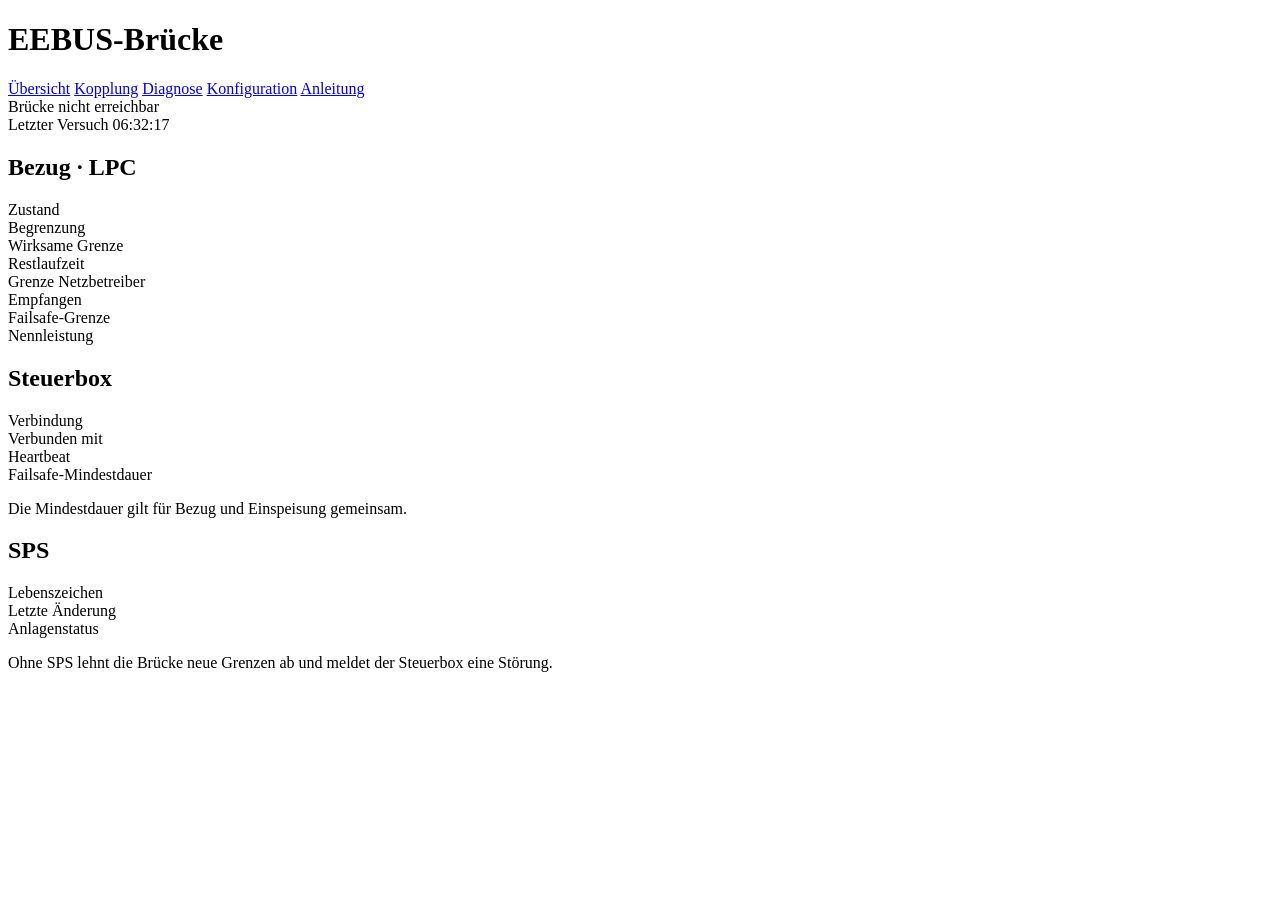
==== bruecke/web/index.html @ dbf1fa95 "Einstellungen im UI aendern, Neustart aus dem UI einstellungen.json im Datenverzeichnis hat Vorrang " ====
<!DOCTYPE html>
<html lang="de">
<head>
<meta charset="utf-8">
<meta name="viewport" content="width=device-width, initial-scale=1">
<title>EEBUS-Brücke</title>
<!--STIL-->
</head>
<body>
<main>
	<header>
		<div class="kopf">
			<h1>EEBUS-Brücke</h1>
			<nav>
				<a href="#uebersicht" data-reiter="uebersicht">Übersicht</a>
				<a href="#kopplung" data-reiter="kopplung">Kopplung<span class="zaehler" id="anfragenZaehler" hidden></span></a>
				<a href="#diagnose" data-reiter="diagnose">Diagnose</a>
				<a href="#konfiguration" data-reiter="konfiguration">Konfiguration</a>
				<a href="anleitung">Anleitung</a>
			</nav>
		</div>
		<span class="leise" id="geraet"></span>
	</header>

	<section class="ampel" id="ampel">
		<div class="punkt"></div>
		<div>
			<div class="titel" id="ampelTitel">Lade …</div>
			<div class="leise" id="ampelText"></div>
		</div>
	</section>

	<!-- Übersicht: was im Betrieb zählt -->
	<div class="raster" data-reiter-inhalt="uebersicht">
		<section class="karte" id="karteBezug">
			<h2>Bezug · LPC</h2>
			<dl>
				<dt>Zustand</dt><dd id="bZustand"></dd>
				<dt>Begrenzung</dt><dd id="bBegrenzung"></dd>
				<dt>Wirksame Grenze</dt><dd id="bWirksam"></dd>
				<dt>Restlaufzeit</dt><dd id="bRest"></dd>
				<dt>Grenze Netzbetreiber</dt><dd id="bNetz"></dd>
				<dt>Empfangen</dt><dd id="bNetzAlter"></dd>
				<dt>Failsafe-Grenze</dt><dd id="bFailsafe"></dd>
				<dt>Nennleistung</dt><dd id="bNenn"></dd>
			</dl>
			<p class="hinweis fehlertext" id="bAblehnung"></p>
		</section>

		<section class="karte" id="karteEinspeisung" hidden>
			<h2>Einspeisung · LPP</h2>
			<dl>
				<dt>Zustand</dt><dd id="eZustand"></dd>
				<dt>Begrenzung</dt><dd id="eBegrenzung"></dd>
				<dt>Wirksame Grenze</dt><dd id="eWirksam"></dd>
				<dt>Restlaufzeit</dt><dd id="eRest"></dd>
				<dt>Grenze Netzbetreiber</dt><dd id="eNetz"></dd>
				<dt>Empfangen</dt><dd id="eNetzAlter"></dd>
				<dt>Failsafe-Grenze</dt><dd id="eFailsafe"></dd>
				<dt>Nennleistung</dt><dd id="eNenn"></dd>
			</dl>
			<p class="hinweis fehlertext" id="eAblehnung"></p>
		</section>

		<section class="karte">
			<h2>Steuerbox</h2>
			<dl>
				<dt>Verbindung</dt><dd id="verbindung"></dd>
				<dt>Verbunden mit</dt><dd class="mono" id="partner"></dd>
				<dt>Heartbeat</dt><dd id="heartbeat"></dd>
				<dt>Failsafe-Mindestdauer</dt><dd id="failsafeDauer"></dd>
			</dl>
			<p class="hinweis">Die Mindestdauer gilt für Bezug und Einspeisung gemeinsam.</p>
		</section>

		<section class="karte">
			<h2>SPS</h2>
			<dl>
				<dt>Lebenszeichen</dt><dd id="sps"></dd>
				<dt>Letzte Änderung</dt><dd id="spsAlter"></dd>
				<dt>Anlagenstatus</dt><dd id="anlagenstatus"></dd>
			</dl>
			<p class="hinweis">Ohne SPS lehnt die Brücke neue Grenzen ab und meldet der Steuerbox eine Störung.</p>
		</section>

		<section class="karte" id="karteMpc" hidden>
			<h2>Messwerte Anlage · MPC</h2>
			<table class="werte"><tbody id="mpc"></tbody></table>
		</section>

		<section class="karte" id="karteMgcp" hidden>
			<h2>Netzanschlusspunkt · MGCP</h2>
			<table class="werte"><tbody id="mgcp"></tbody></table>
		</section>
	</div>

	<!-- Kopplung: alles für die Inbetriebnahme mit der Steuerbox -->
	<div class="raster" data-reiter-inhalt="kopplung" hidden>
		<section class="karte breit">
			<h2>Gekoppelte Steuerbox</h2>
			<dl>
				<dt>Gekoppelt</dt><dd><span class="mono" id="kopplungPartner"></span> <span id="kopplungQuelle"></span>
					<button class="gefahr kopplung-aktion" id="entkoppeln" type="button" hidden>Kopplung lösen</button></dd>
			</dl>

			<div class="abschnitt kopplung-aktion" style="margin-top:16px">
				<h3>Suchmodus <span id="suchStatus"></span></h3>
				<div class="knoepfe">
					<button class="primaer" id="suchmodus" type="button">Steuerbox suchen</button>
				</div>
				<p class="hinweis">Für 10 Minuten werden Verbindungsversuche unbekannter Geräte nicht sofort abgewiesen, sondern hier zur Entscheidung angezeigt. Vorher muss der Messstellenbetreiber die Brücke in der Steuerbox eingetragen haben (SKI und SHIP-ID unten).</p>
				<table class="geraete" style="margin-top:12px" id="anfragenTabelle" hidden>
					<thead><tr><th>Kopplungsanfrage</th><th>SHIP-ID</th><th>SKI</th><th></th></tr></thead>
					<tbody id="anfragen"></tbody>
				</table>
				<p class="meldung" id="kopplungMeldung"></p>
			</div>
			<p class="hinweis" id="kopplungFest" hidden>Die Kopplung ist per Einstellung festgelegt und lässt sich hier nicht ändern (siehe Konfiguration).</p>
		</section>

		<section class="karte breit">
			<h2>Daten für den Messstellenbetreiber</h2>
			<div class="zweispaltig">
				<div>
					<h3>SKI-Verfahren</h3>
					<dl>
						<dt>Eigener SKI</dt><dd><span class="mono" id="eigenerSki"></span><button data-kopieren="eigenerSki" type="button">Kopieren</button></dd>
						<dt>SHIP-ID</dt><dd><span class="mono" id="shipId"></span><button data-kopieren="shipId" type="button">Kopieren</button></dd>
					</dl>
					<p class="hinweis">Der Messstellenbetreiber trägt SKI und SHIP-ID in der Steuerbox ein. Danach hier den Suchmodus starten und die Anfrage annehmen.</p>
				</div>
				<div>
					<h3>SHIP Pairing Service <span id="pairingStatus"></span></h3>
					<dl>
						<dt>Fingerprint</dt><dd><span class="mono" id="fingerprint"></span><button data-kopieren="fingerprint" type="button">Kopieren</button></dd>
						<dt>Secret</dt><dd><span class="mono" id="secret"></span><button id="secretZeigen" type="button">Anzeigen</button><button data-kopieren="secret" type="button">Kopieren</button></dd>
					</dl>
					<p class="hinweis">Zusätzlich Fingerprint und Secret, am einfachsten als QR-Code. Die Steuerbox meldet sich dann selbst an.</p>
				</div>
			</div>
			<div class="qr">
				<img id="qrBild" alt="QR-Code für die Kopplung" width="160" height="160">
				<div>
					<div class="leise">QR-Text</div>
					<div class="mono" id="qrText"></div>
					<button data-kopieren="qrText" type="button" style="margin:8px 0 0">QR-Text kopieren</button>
				</div>
			</div>
		</section>

		<section class="karte breit">
			<h2>Per mDNS gefundene EEBUS-Geräte</h2>
			<table class="geraete">
				<thead><tr><th>Gerät</th><th>SHIP-ID</th><th>SKI</th><th></th></tr></thead>
				<tbody id="gefunden"></tbody>
			</table>
			<p class="hinweis">Fehlt die Steuerbox hier, liegt es am Netz (siehe Anleitung, „Netzwerk“), nicht an der Kopplung.</p>
		</section>
	</div>

	<!-- Diagnose: was die Steuerbox meldet und was passiert ist -->
	<div class="raster" data-reiter-inhalt="diagnose" hidden>
		<section class="karte">
			<h2>Use Cases</h2>
			<table>
				<thead><tr><th>Use Case</th><th>Brücke</th><th>Steuerbox</th></tr></thead>
				<tbody id="useCases"></tbody>
			</table>
			<p class="hinweis">LPC Bezug, LPP Einspeisung, MPC Messwerte der Anlage, MGCP Messwerte am Netzanschlusspunkt.</p>
		</section>

		<section class="karte">
			<h2>Steuerbox: gemeldete Daten</h2>
			<p class="leise" id="gegenstelleLeer">Erst nach dem Verbinden verfügbar.</p>
			<dl id="gegenstelleDaten" hidden>
				<dt>Gerät</dt><dd id="gGeraet"></dd>
				<dt>Gerätetyp</dt><dd id="gTyp"></dd>
				<dt>Software / Hardware</dt><dd id="gRevision"></dd>
				<dt>Entitäten</dt><dd class="mono" id="gEntitaeten"></dd>
			</dl>
		</section>

		<section class="karte breit" id="karteGegenstelleUseCases" hidden>
			<h2>Steuerbox: Use Cases im Detail</h2>
			<div class="ueberlauf">
				<table>
					<thead><tr><th>Use Case</th><th>Akteur</th><th>Version</th><th>Szenarien</th><th>Entität</th></tr></thead>
					<tbody id="gUseCases"></tbody>
				</table>
			</div>
		</section>

		<section class="karte breit">
			<h2>Ereignisse</h2>
			<div class="ereignisse" id="ereignisse"></div>
		</section>
	</div>

	<!-- Konfiguration: Startwerte aus der Env, im UI änderbar (einstellungen.json) -->
	<div data-reiter-inhalt="konfiguration" hidden>
		<section class="ampel orange" id="neustartHinweis" style="flex-wrap:wrap" hidden>
			<div class="punkt"></div>
			<div style="flex:1;min-width:220px">
				<div class="titel" style="font-size:18px">Neustart nötig</div>
				<div class="leise">Gespeicherte Änderungen werden erst nach einem Neustart der Brücke wirksam. Container und PFC laufen dabei weiter.</div>
				<p class="meldung" id="neustartMeldung"></p>
			</div>
			<button class="gross primaer" id="neustartKnopf" type="button">Jetzt neu starten</button>
		</section>
		<p class="hinweis" style="margin:0 0 16px">Die Startwerte kommen aus den Umgebungsvariablen des Containers. Hier geänderte Werte haben Vorrang und bleiben auch bei einem Update erhalten (<code>einstellungen.json</code> im Datenverzeichnis). „Zurücksetzen“ nimmt wieder den Wert aus der Env. Ports, Web-Zugang und der feste SKI lassen sich nur per Env ändern.</p>
		<p class="hinweis" id="konfigNurLesend" style="margin:0 0 16px" hidden>Änderungen im UI sind abgeschaltet (<code>WEB_AENDERUNGEN=aus</code>).</p>
		<div class="raster" id="konfigListe"><p class="leise">Lade …</p></div>
		<div class="knoepfe" style="margin-top:16px" id="konfigKnoepfe" hidden>
			<button class="primaer" id="konfigSpeichern" type="button" disabled>Speichern</button>
			<button id="konfigVerwerfen" type="button" disabled>Verwerfen</button>
		</div>
		<p class="meldung" id="konfigMeldung"></p>
	</div>

	<footer>
		<span id="version"></span>
		<span id="laufzeit"></span>
		<span id="aktualisiert"></span>
	</footer>
</main>

<script>
"use strict";

const $ = id => document.getElementById(id);
let zuletzt = null;

function watt(w) {
	return Math.round(w).toLocaleString("de-DE") + " W";
}

function dauer(s) {
	s = Math.max(0, Math.floor(s));
	const d = Math.floor(s / 86400), h = Math.floor(s / 3600) % 24, m = Math.floor(s / 60) % 60, sek = s % 60;
	if (d > 0) return `${d} d ${h} h`;
	if (h > 0) return `${h} h ${m} min`;
	if (m > 0) return `${m} min ${sek} s`;
	return `${sek} s`;
}

function alter(s) {
	return s == null ? "nie" : "vor " + dauer(s);
}

function zahl(wert, stellen) {
	return wert.toLocaleString("de-DE", { minimumFractionDigits: stellen, maximumFractionDigits: stellen });
}

// Messwert passend zur Einheit, Energie in kWh
function messwert(m) {
	switch (m.einheit) {
		case "W": return watt(m.wert);
		case "Wh": return zahl(m.wert / 1000, 3) + " kWh";
	}
	return `${m.wert} ${m.einheit}`;
}

// Text und Farbmarke setzen. Werte immer per textContent, nie per innerHTML:
// Gerätenamen aus dem mDNS und Daten der Steuerbox kommen aus dem LAN.
function marke(el, text, farbe) {
	const span = document.createElement("span");
	span.className = "marke " + (farbe || "");
	span.textContent = text;
	el.replaceChildren(span);
}

function zeile(zellen) {
	const tr = document.createElement("tr");
	for (const z of zellen) {
		const td = document.createElement("td");
		if (z instanceof Node) td.append(z);
		else td.textContent = z;
		tr.append(td);
	}
	return tr;
}

function leereZeile(spalten, text) {
	const tr = document.createElement("tr");
	const td = document.createElement("td");
	td.colSpan = spalten;
	td.className = "leise";
	td.textContent = text;
	tr.append(td);
	return tr;
}

function knopf(text, klasse, aktion) {
	const b = document.createElement("button");
	b.type = "button";
	b.textContent = text;
	if (klasse) b.className = klasse;
	b.addEventListener("click", aktion);
	return b;
}

function zeigeAmpel(farbe, titel, text) {
	$("ampel").className = "ampel " + farbe;
	$("ampelTitel").textContent = titel;
	$("ampelText").textContent = text;
}

const zustandFarbe = { 0: "rot", 1: "gruen", 2: "orange", 3: "rot", 4: "gruen" };

// Ampel: die kritischste der beiden Richtungen
function ampel(s) {
	const richtungen = [];
	if (s.bezug) richtungen.push({ name: "Bezug", r: s.bezug });
	if (s.einspeisung) richtungen.push({ name: "Einspeisung", r: s.einspeisung });
	const rang = { 3: 4, 0: 3, 2: 2, 4: 1, 1: 0 };
	richtungen.sort((a, b) => rang[b.r.zustand] - rang[a.r.zustand]);
	const w = richtungen[0];
	if (!w) return zeigeAmpel("", "Kein Use Case aktiv", "");
	const r = w.r, seit = "seit " + dauer(r.zustandSeitS);
	const weitere = richtungen.slice(1).map(x => `${x.name}: ${x.r.zustandText}`).join(" · ");
	const zusatz = weitere ? " · " + weitere : "";
	const name = richtungen.length > 1 ? w.name + " " : "";
	switch (r.zustand) {
		case 0: zeigeAmpel("rot", `${name}Failsafe-Grenze ${watt(r.wirksameGrenzeW)}`, `Init: wartet auf Steuerbox · ${seit}${zusatz}`); break;
		case 1: zeigeAmpel("gruen", "Unbegrenzt", `Von der Steuerbox gesteuert, keine Grenze aktiv · ${seit}${zusatz}`); break;
		case 2: zeigeAmpel("orange", `${name}begrenzt auf ${watt(r.wirksameGrenzeW)}`,
			`Grenze des Netzbetreibers · ${seit}` + (r.restdauerS > 0 ? ` · noch ${dauer(r.restdauerS)}` : " · unbefristet") + zusatz); break;
		case 3: zeigeAmpel("rot", `${name}Failsafe: ${watt(r.wirksameGrenzeW)}`, `Heartbeat der Steuerbox ausgefallen · ${seit}${zusatz}`); break;
		case 4: zeigeAmpel("gruen", "Unbegrenzt", `Autonom: keine Kommunikation mit der Steuerbox · ${seit}${zusatz}`); break;
		default: zeigeAmpel("", r.zustandText, seit);
	}
}

function zeigeRichtung(p, r) {
	marke($(p + "Zustand"), r.zustandText, zustandFarbe[r.zustand]);
	marke($(p + "Begrenzung"), r.begrenzungAktiv ? "aktiv" : "keine", r.begrenzungAktiv ? "orange" : "gruen");
	$(p + "Wirksam").textContent = r.begrenzungAktiv ? watt(r.wirksameGrenzeW) : "–";
	$(p + "Rest").textContent = r.zustand === 2 ? (r.restdauerS > 0 ? dauer(r.restdauerS) : "unbefristet") : "–";
	$(p + "Netz").textContent = r.grenzeNetzAlterS == null ? "noch keine"
		: `${watt(r.grenzeNetzW)}, ${r.grenzeNetzAktiv ? "aktiv" : "inaktiv"}` + (r.grenzeNetzDauerS > 0 ? `, für ${dauer(r.grenzeNetzDauerS)}` : "");
	$(p + "NetzAlter").textContent = alter(r.grenzeNetzAlterS);
	$(p + "Failsafe").textContent = watt(r.failsafeGrenzeW);
	$(p + "Nenn").textContent = watt(r.nennleistungW);
	$(p + "Ablehnung").textContent = r.ablehnung ? "Zuletzt abgelehnt: " + r.ablehnung : "";
}

function zeigeMesswerte(id, liste) {
	$(id).replaceChildren(...liste.map(m => {
		const wert = document.createElement("span");
		if (m.gueltig) wert.textContent = messwert(m);
		else marke(wert, "ungültig", "");
		return zeile([m.name, wert]);
	}));
}

function zeige(s) {
	zuletzt = s;
	$("geraet").textContent = `${s.hersteller} ${s.modell} · SN ${s.seriennummer}`;
	ampel(s);

	$("karteBezug").hidden = !s.bezug;
	if (s.bezug) zeigeRichtung("b", s.bezug);
	$("karteEinspeisung").hidden = !s.einspeisung;
	if (s.einspeisung) zeigeRichtung("e", s.einspeisung);

	marke($("verbindung"), s.verbindungText, { 0: "", 1: "rot", 2: "gruen" }[s.verbindung]);
	$("partner").textContent = s.partner || "–";
	$("heartbeat").textContent = alter(s.heartbeatAlterS);
	$("failsafeDauer").textContent = dauer(s.failsafeMindestdauerS);

	marke($("sps"), s.spsOk ? "OK" : "ausgefallen", s.spsOk ? "gruen" : "rot");
	$("spsAlter").textContent = alter(s.spsLebenszeichenAlterS);
	marke($("anlagenstatus"), s.anlagenstatus, s.anlagenstatus === "normal" ? "gruen" : s.anlagenstatus === "Standby" ? "" : "rot");

	$("useCases").replaceChildren(...s.useCases.map(u => {
		const lokal = document.createElement("span"), box = document.createElement("span");
		marke(lokal, u.lokal ? "an" : "aus", u.lokal ? "gruen" : "");
		if (s.verbindung !== 2) box.textContent = "–";
		else if (u.steuerbox) marke(box, "unterstützt", "gruen");
		else marke(box, "nein", u.lokal ? "orange" : "");
		return zeile([u.name, lokal, box]);
	}));

	$("karteMpc").hidden = !s.mpc;
	if (s.mpc) zeigeMesswerte("mpc", s.mpc);
	$("karteMgcp").hidden = !s.mgcp;
	if (s.mgcp) zeigeMesswerte("mgcp", s.mgcp);

	const g = s.gegenstelle;
	$("gegenstelleLeer").hidden = !!g;
	$("gegenstelleDaten").hidden = !g;
	$("karteGegenstelleUseCases").hidden = !g;
	if (g) {
		$("gGeraet").textContent = [g.hersteller, g.marke, g.modell].filter(x => x).join(" · ") + (g.seriennummer ? ` · SN ${g.seriennummer}` : "") || "–";
		$("gTyp").textContent = g.geraetetyp || "–";
		$("gRevision").textContent = `${g.software || "–"} / ${g.hardware || "–"}`;
		$("gEntitaeten").textContent = g.entitaeten.map(e => `${e.adresse} ${e.typ}`).join(", ") || "–";
		$("gUseCases").replaceChildren(...(g.useCases.length ? g.useCases.map(u =>
			zeile([u.kurz ? `${u.kurz} (${u.name})` : u.name, u.akteur, u.version + (u.verfuegbar ? "" : " (nicht verfügbar)"),
				(u.szenarien || []).join(", ") || "–", u.entitaet])) : [leereZeile(5, "Noch keine Use Cases gemeldet")]));
	}

	zeigeKopplung(s);

	const heute = new Date().toDateString();
	$("ereignisse").replaceChildren(...s.ereignisse.map(e => {
		const zeit = new Date(e.zeit);
		const div = document.createElement("div");
		const t = document.createElement("time");
		t.textContent = (zeit.toDateString() === heute ? "" : zeit.toLocaleDateString("de-DE") + " ") + zeit.toLocaleTimeString("de-DE");
		const span = document.createElement("span");
		span.textContent = e.text;
		div.append(t, span);
		return div;
	}));

	$("version").textContent = `Version ${s.version} · Schnittstelle ${s.schnittstellenVersion}.${s.erweiterungsVersion}`;
	$("laufzeit").textContent = `Laufzeit ${dauer(s.laufzeitS)}`;
	$("aktualisiert").textContent = `Aktualisiert ${new Date().toLocaleTimeString("de-DE")}`;
}

const quellen = { env: "fest per EEBUS_REMOTE_SKI", ui: "SKI, im UI gekoppelt", pairing: "Pairing Service" };

function zeigeKopplung(s) {
	const k = s.kopplung;
	$("kopplungPartner").textContent = k ? (k.shipId ? `${k.shipId} (SKI ${k.ski})` : `SKI ${k.ski}`) : "keine";
	if (k) marke($("kopplungQuelle"), quellen[k.quelle] || k.quelle, "");
	else $("kopplungQuelle").replaceChildren();
	for (const el of document.querySelectorAll(".kopplung-aktion")) el.hidden = !s.kopplungAenderbar;
	$("kopplungFest").hidden = s.kopplungAenderbar;
	$("anfragenZaehler").hidden = s.anfragen.length === 0;
	$("anfragenZaehler").textContent = s.anfragen.length;
	$("entkoppeln").hidden = !s.kopplungAenderbar || !k || k.quelle === "env";

	const sucht = s.suchmodusRestS > 0;
	marke($("suchStatus"), sucht ? `läuft, noch ${dauer(s.suchmodusRestS)}` : "aus", sucht ? "orange" : "");
	$("suchmodus").textContent = sucht ? "Suchmodus beenden" : "Steuerbox suchen";
	$("suchmodus").className = sucht ? "" : "primaer";
	$("anfragenTabelle").hidden = !sucht;
	$("anfragen").replaceChildren(...(s.anfragen.length ? s.anfragen.map(a => {
		const aktionen = document.createElement("span");
		aktionen.append(
			knopf("Annehmen", "primaer", () => senden("POST", "api/kopplungsanfrage", { ski: a.ski, annehmen: true }, "kopplungMeldung")),
			knopf("Ablehnen", "gefahr", () => senden("POST", "api/kopplungsanfrage", { ski: a.ski, annehmen: false }, "kopplungMeldung")));
		return zeile([[a.marke, a.modell].filter(x => x).join(" ") || "unbekanntes Gerät", a.shipId || "–", a.ski, aktionen]);
	}) : [leereZeile(4, "Noch keine Anfrage. Die Steuerbox muss der Brücke bereits vertrauen und sich melden.")]));

	const kk = s.kennung;
	$("eigenerSki").textContent = s.eigenerSki;
	$("shipId").textContent = kk.shipId;
	marke($("pairingStatus"), s.pairingService ? "aktiv" : "aus", s.pairingService ? "gruen" : "");
	$("fingerprint").textContent = kk.fingerprint;
	$("secret").textContent = !kk.secret ? "–" : secretSichtbar ? kk.secret : "•".repeat(12);
	$("secret").dataset.wert = kk.secret || "";
	$("secretZeigen").hidden = !kk.secret;
	$("qrText").textContent = kk.qrText;
	if (!$("qrBild").src) $("qrBild").src = url("api/qr.png");

	const verbunden = ski => s.partner && s.partner.includes(ski);
	const zeilen = s.gefunden.map(g => {
		const name = document.createElement("span");
		name.textContent = `${g.marke} ${g.modell} `;
		if (g.steuerbox) {
			const m = document.createElement("span");
			marke(m, "Steuerbox", "");
			name.append(m);
		}
		const td = document.createElement("span");
		if (verbunden(g.ski)) marke(td, "verbunden", "gruen");
		else if (k && k.ski === g.ski) marke(td, "gekoppelt", "gruen");
		else if (s.kopplungAenderbar) td.append(knopf("Vertrauen", "", () => {
			const text = k ? `Steuerbox ${g.ski} vertrauen? Die bisherige Kopplung wird ersetzt.` : `Steuerbox ${g.ski} vertrauen?`;
			if (confirm(text)) senden("POST", "api/kopplung", { ski: g.ski }, "kopplungMeldung");
		}));
		const tr = zeile([name, g.shipId || "–", g.ski, td]);
		tr.children[1].className = tr.children[2].className = "mono";
		return tr;
	});
	$("gefunden").replaceChildren(...(zeilen.length ? zeilen : [leereZeile(4, "Noch keine Geräte gefunden")]));
}

// Ohne Zugangsdaten in der URL: Bei Aufruf als http://benutzer:pw@ip/ lehnt fetch
// sonst ab. Der Browser sendet die einmal eingegebene Anmeldung trotzdem mit.
function url(pfad) {
	const u = new URL(pfad, location.href);
	u.username = u.password = "";
	return u.href;
}
const statusUrl = url("api/status");

async function senden(methode, pfad, daten, meldungId) {
	const meldung = $(meldungId);
	meldung.className = "meldung";
	meldung.textContent = "…";
	try {
		const antwort = await fetch(url(pfad), {
			method: methode,
			headers: { "Content-Type": "application/json" },
			body: JSON.stringify(daten),
		});
		const inhalt = await antwort.json().catch(() => ({}));
		meldung.textContent = antwort.ok ? inhalt.text : (inhalt.fehler || `Fehler ${antwort.status}`);
		if (!antwort.ok) meldung.className = "meldung fehler";
		return antwort.ok;
	} catch (fehler) {
		meldung.className = "meldung fehler";
		meldung.textContent = "Brücke nicht erreichbar";
		return false;
	}
}

$("suchmodus").addEventListener("click", () =>
	senden("POST", "api/suchmodus", { an: !(zuletzt && zuletzt.suchmodusRestS > 0) }, "kopplungMeldung"));
$("entkoppeln").addEventListener("click", () => {
	if (confirm("Kopplung mit der Steuerbox lösen? Danach nimmt die Brücke keine Grenzen mehr von ihr an.")) {
		senden("DELETE", "api/kopplung", {}, "kopplungMeldung");
	}
});

// Das Secret erlaubt es, eine Steuerbox zu koppeln: nur auf Wunsch anzeigen.
let secretSichtbar = false;
$("secretZeigen").addEventListener("click", () => {
	secretSichtbar = !secretSichtbar;
	$("secretZeigen").textContent = secretSichtbar ? "Verbergen" : "Anzeigen";
	$("secret").textContent = secretSichtbar ? $("secret").dataset.wert : "•".repeat(12);
});

async function abfragen() {
	try {
		const antwort = await fetch(statusUrl, { cache: "no-store" });
		if (antwort.status === 401) {
			zeigeAmpel("", "Anmeldung abgelaufen", "Seite neu laden");
		} else if (!antwort.ok) {
			throw new Error(antwort.status);
		} else {
			zeige(await antwort.json());
		}
	} catch (fehler) {
		zeigeAmpel("", "Brücke nicht erreichbar", "Letzter Versuch " + new Date().toLocaleTimeString("de-DE"));
	}
	setTimeout(abfragen, 1000);
}

// navigator.clipboard gibt es nur über HTTPS oder localhost, auf dem PFC
// (http://<ip>) daher der Weg über ein temporäres Textfeld.
for (const k of document.querySelectorAll("[data-kopieren]")) {
	k.addEventListener("click", async () => {
		const quelle = $(k.dataset.kopieren);
		const text = quelle.dataset.wert || quelle.textContent;
		try {
			await navigator.clipboard.writeText(text);
		} catch {
			const feld = document.createElement("textarea");
			feld.value = text;
			document.body.append(feld);
			feld.select();
			document.execCommand("copy");
			feld.remove();
		}
		const vorher = k.textContent;
		k.textContent = "Kopiert";
		setTimeout(() => k.textContent = vorher, 1500);
	});
}

// --- Reiter ---
// Der aktive Reiter steht im Anker der Adresse (#kopplung …), so bleibt er
// beim Neuladen erhalten und lässt sich verlinken.
const reiter = [...document.querySelectorAll("nav a[data-reiter]")];
function zeigeReiter() {
	const gewuenscht = location.hash.slice(1);
	const name = reiter.some(r => r.dataset.reiter === gewuenscht) ? gewuenscht : reiter[0].dataset.reiter;
	for (const r of reiter) r.classList.toggle("aktiv", r.dataset.reiter === name);
	for (const t of document.querySelectorAll("[data-reiter-inhalt]")) t.hidden = t.dataset.reiterInhalt !== name;
	if (name === "konfiguration") ladeKonfiguration();
}
window.addEventListener("hashchange", () => { zeigeReiter(); window.scrollTo(0, 0); });

// --- Konfiguration ---
// Werte für den nächsten Start. Änderungen speichert die Brücke in
// einstellungen.json, wirksam werden sie mit „Jetzt neu starten“.
let konfigurationGeladen = false;
let eingaben = []; // { variable, roh, lies, el }

const gruppenHinweise = {
	"Grenzen beim Start": "Startwerte. Hat die Steuerbox Failsafe-Werte vorgegeben, gelten deren Werte (siehe „Übersicht“).",
	"Gerät": "Marke und Modell bilden die SHIP-ID, solange sie nicht fest eingetragen ist. Nach der Übergabe an den Messstellenbetreiber nicht mehr ändern, sonst muss die Steuerbox neu gekoppelt werden.",
};

function feld(typ, wert, attribute) {
	const el = document.createElement("input");
	el.type = typ;
	el.value = wert;
	Object.assign(el, attribute);
	return el;
}

function mitEinheit(el, einheit) {
	const span = document.createElement("span");
	span.className = "einheit";
	span.append(el, " " + einheit);
	return span;
}

// Eingabe je Art. lies() liefert den Wert im Format der Env-Variable.
function eingabeFuer(e) {
	const art = e.eingabe.art;
	if (art === "liste") {
		const gewaehlt = e.roh ? e.roh.split(",") : [];
		const kaesten = e.eingabe.optionen.map(o => feld("checkbox", o, { checked: gewaehlt.includes(o) }));
		const el = document.createElement("span");
		el.className = "wahl";
		el.append(...kaesten.map(k => {
			const label = document.createElement("label");
			label.append(k, k.value.toUpperCase());
			return label;
		}));
		return { el, lies: () => kaesten.filter(k => k.checked).map(k => k.value).join(",") };
	}
	if (art === "auswahl" || art === "anAus") {
		const el = document.createElement("select");
		for (const o of art === "anAus" ? ["an", "aus"] : e.eingabe.optionen) el.add(new Option(o, o));
		el.value = e.roh;
		return { el, lies: () => el.value };
	}
	if (art === "zahl") {
		const el = feld("number", e.roh, { min: 0, step: 1 });
		return { el: mitEinheit(el, "W"), lies: () => el.value };
	}
	if (art === "stunden") {
		const el = feld("number", parseFloat(e.roh), { min: 2, max: 24, step: 0.25 });
		return { el: mitEinheit(el, "h"), lies: () => el.value === "" ? "" : el.value + "h" };
	}
	const el = feld("text", e.roh, { maxLength: 63 });
	return { el, lies: () => el.value.trim() };
}

function geaenderte() {
	const werte = {};
	for (const e of eingaben) {
		if (e.lies() !== e.roh) werte[e.variable] = e.lies();
	}
	return werte;
}

function aktualisiereKnoepfe() {
	const anzahl = Object.keys(geaenderte()).length;
	for (const e of eingaben) e.el.classList.toggle("geaendert", e.lies() !== e.roh);
	$("konfigSpeichern").disabled = $("konfigVerwerfen").disabled = anzahl === 0;
	$("konfigSpeichern").textContent = anzahl ? `${anzahl} Änderung${anzahl > 1 ? "en" : ""} speichern` : "Speichern";
}

function konfigZeile(e, aenderbar) {
	// Name, darunter klein die Variable und woher der Wert kommt
	const name = document.createElement("div");
	const titel = document.createElement("div");
	titel.textContent = e.name;
	const variable = document.createElement("code");
	variable.textContent = e.variable;
	name.append(titel, variable);
	if (e.quelle === "ui" || e.quelle === "env") {
		const quelle = document.createElement("span");
		quelle.className = "marke quelle " + (e.quelle === "ui" ? "orange" : "");
		quelle.textContent = e.quelle === "ui" ? "im UI geändert" : "Env";
		name.append(" ", quelle);
	}

	if (!e.eingabe || !aenderbar) {
		const tr = zeile([name, e.wert]);
		tr.children[1].className = "mono";
		return tr;
	}
	const eingabe = eingabeFuer(e);
	// Vergleich mit dem, was die Eingabe anfangs liefert: Eine andere
	// Schreibweise (z. B. 2.50h) zählt so nicht als Änderung.
	eingaben.push({ variable: e.variable, roh: eingabe.lies(), lies: eingabe.lies, el: eingabe.el });
	eingabe.el.addEventListener("input", aktualisiereKnoepfe);
	eingabe.el.addEventListener("change", aktualisiereKnoepfe);

	const rechts = document.createElement("div");
	rechts.append(eingabe.el);
	if (e.quelle === "ui") {
		const zurueck = document.createElement("button");
		zurueck.type = "button";
		zurueck.textContent = "Zurücksetzen";
		zurueck.title = "Änderung aus dem UI löschen, dann gilt wieder die Env bzw. die Vorgabe";
		zurueck.addEventListener("click", () => speichern({ [e.variable]: null }));
		rechts.append(zurueck);
	}
	return zeile([name, rechts]);
}

async function ladeKonfiguration() {
	if (konfigurationGeladen) return;
	try {
		const antwort = await fetch(url("api/konfiguration"), { cache: "no-store" });
		const k = await antwort.json();
		if (!antwort.ok) throw new Error(k.fehler || antwort.status);
		eingaben = [];
		$("konfigListe").replaceChildren(...k.gruppen.map(g => {
			const karte = document.createElement("section");
			karte.className = "karte";
			const titel = document.createElement("h2");
			titel.textContent = g.name;
			const tabelle = document.createElement("table");
			tabelle.className = "konfig";
			tabelle.append(...g.eintraege.map(e => konfigZeile(e, k.aenderbar)));
			karte.append(titel, tabelle);
			if (gruppenHinweise[g.name] && k.aenderbar) {
				const hinweis = document.createElement("p");
				hinweis.className = "hinweis";
				hinweis.textContent = gruppenHinweise[g.name];
				karte.append(hinweis);
			}
			return karte;
		}));
		$("konfigKnoepfe").hidden = !k.aenderbar || eingaben.length === 0;
		$("konfigNurLesend").hidden = k.aenderbar;
		$("neustartHinweis").hidden = !k.neustartNoetig;
		aktualisiereKnoepfe();
		konfigurationGeladen = true;
	} catch (fehler) {
		$("konfigListe").textContent = "Konfiguration nicht ladbar: " + fehler.message;
	}
}

async function speichern(werte) {
	if (await senden("POST", "api/konfiguration", { werte }, "konfigMeldung")) {
		konfigurationGeladen = false;
		await ladeKonfiguration();
	}
}

$("konfigSpeichern").addEventListener("click", () => speichern(geaenderte()));
$("konfigVerwerfen").addEventListener("click", () => {
	konfigurationGeladen = false;
	ladeKonfiguration();
	$("konfigMeldung").textContent = "";
});

$("neustartKnopf").addEventListener("click", async () => {
	let frage = "Brücke jetzt neu starten? Die Verbindung zur Steuerbox ist für einige Sekunden getrennt.";
	if (zuletzt && [zuletzt.bezug, zuletzt.einspeisung].some(r => r && r.begrenzungAktiv)) {
		frage += "\n\nAchtung: Gerade ist eine Begrenzung aktiv. Bis sich die Steuerbox wieder meldet, gilt die Failsafe-Grenze.";
	}
	if (!confirm(frage)) return;
	const vorher = zuletzt ? zuletzt.laufzeitS : Infinity;
	if (!await senden("POST", "api/neustart", {}, "neustartMeldung")) return;
	$("neustartKnopf").disabled = true;
	// Neu gestartet, sobald die Laufzeit wieder von vorn beginnt
	const start = Date.now();
	const warten = setInterval(() => {
		if (zuletzt && zuletzt.laufzeitS < vorher) {
			clearInterval(warten);
			$("neustartKnopf").disabled = false;
			$("neustartMeldung").textContent = "";
			$("konfigMeldung").className = "meldung";
			$("konfigMeldung").textContent = "Neu gestartet, die Einstellungen sind wirksam.";
			konfigurationGeladen = false;
			ladeKonfiguration();
		} else if (Date.now() - start > 60000) {
			clearInterval(warten);
			$("neustartKnopf").disabled = false;
			$("neustartMeldung").className = "meldung fehler";
			$("neustartMeldung").textContent = "Die Brücke meldet sich nicht. Auf dem PFC prüfen: docker logs eebus-bruecke";
		}
	}, 1000);
});

zeigeReiter();
abfragen();
</script>
</body>
</html>
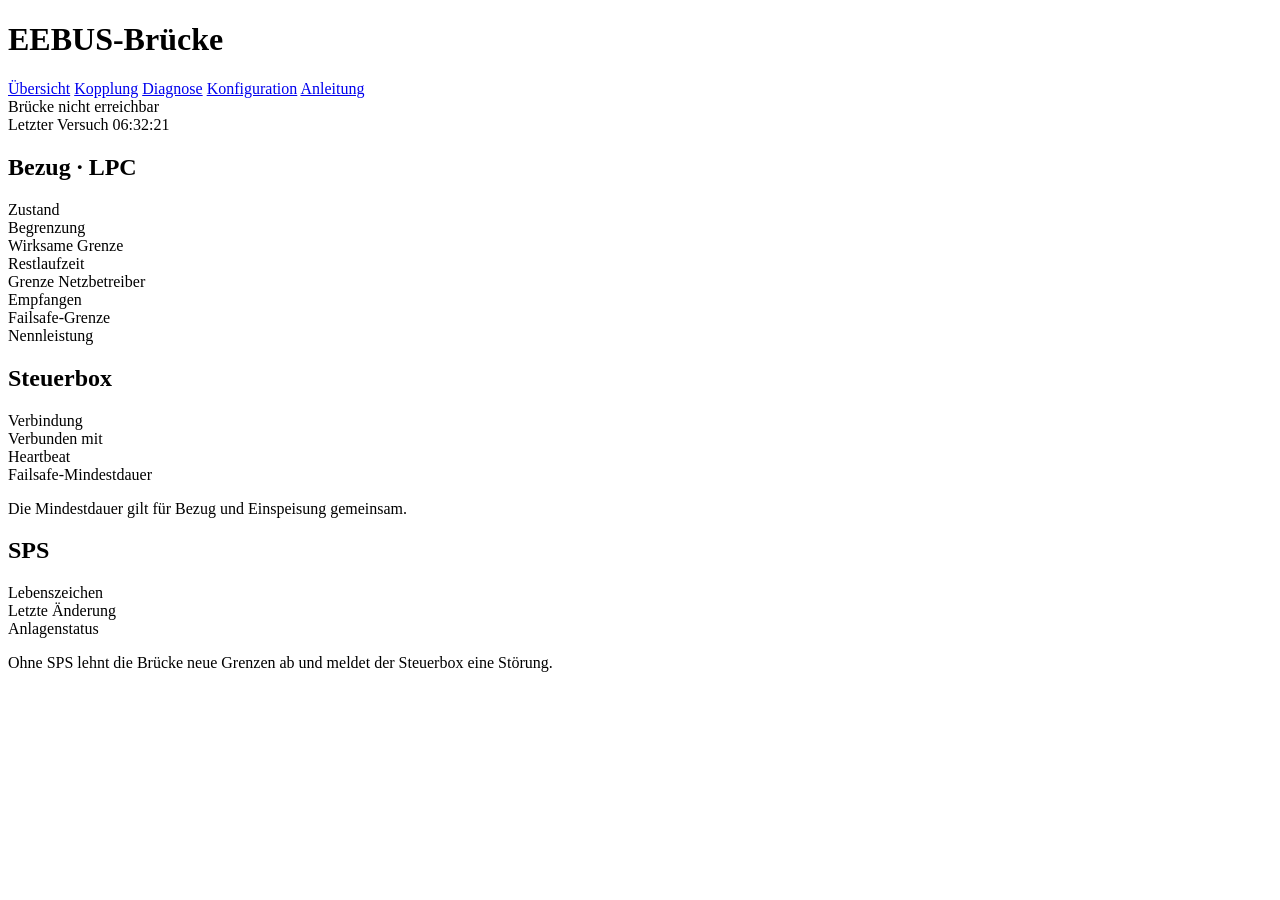
==== commit 48af4ab9: "Kopplung: mDNS-Liste oben, Test-Steuerbox mit SKI von Hand und als Windows-Programm Die Ankuendigung" ====
--- a/bruecke/web/index.html
+++ b/bruecke/web/index.html
@@ -96,6 +96,15 @@
 
 	<!-- Kopplung: alles für die Inbetriebnahme mit der Steuerbox -->
 	<div class="raster" data-reiter-inhalt="kopplung" hidden>
+		<section class="karte breit">
+			<h2>Per mDNS gefundene EEBUS-Geräte</h2>
+			<table class="geraete">
+				<thead><tr><th>Gerät</th><th>SHIP-ID</th><th>SKI</th><th></th></tr></thead>
+				<tbody id="gefunden"></tbody>
+			</table>
+			<p class="hinweis">Fehlt die Steuerbox hier, liegt es am Netz (siehe Anleitung, „Netzwerk“), nicht an der Kopplung.</p>
+		</section>
+
 		<section class="karte breit">
 			<h2>Gekoppelte Steuerbox</h2>
 			<dl>
@@ -146,15 +155,6 @@
 					<button data-kopieren="qrText" type="button" style="margin:8px 0 0">QR-Text kopieren</button>
 				</div>
 			</div>
-		</section>
-
-		<section class="karte breit">
-			<h2>Per mDNS gefundene EEBUS-Geräte</h2>
-			<table class="geraete">
-				<thead><tr><th>Gerät</th><th>SHIP-ID</th><th>SKI</th><th></th></tr></thead>
-				<tbody id="gefunden"></tbody>
-			</table>
-			<p class="hinweis">Fehlt die Steuerbox hier, liegt es am Netz (siehe Anleitung, „Netzwerk“), nicht an der Kopplung.</p>
 		</section>
 	</div>
 
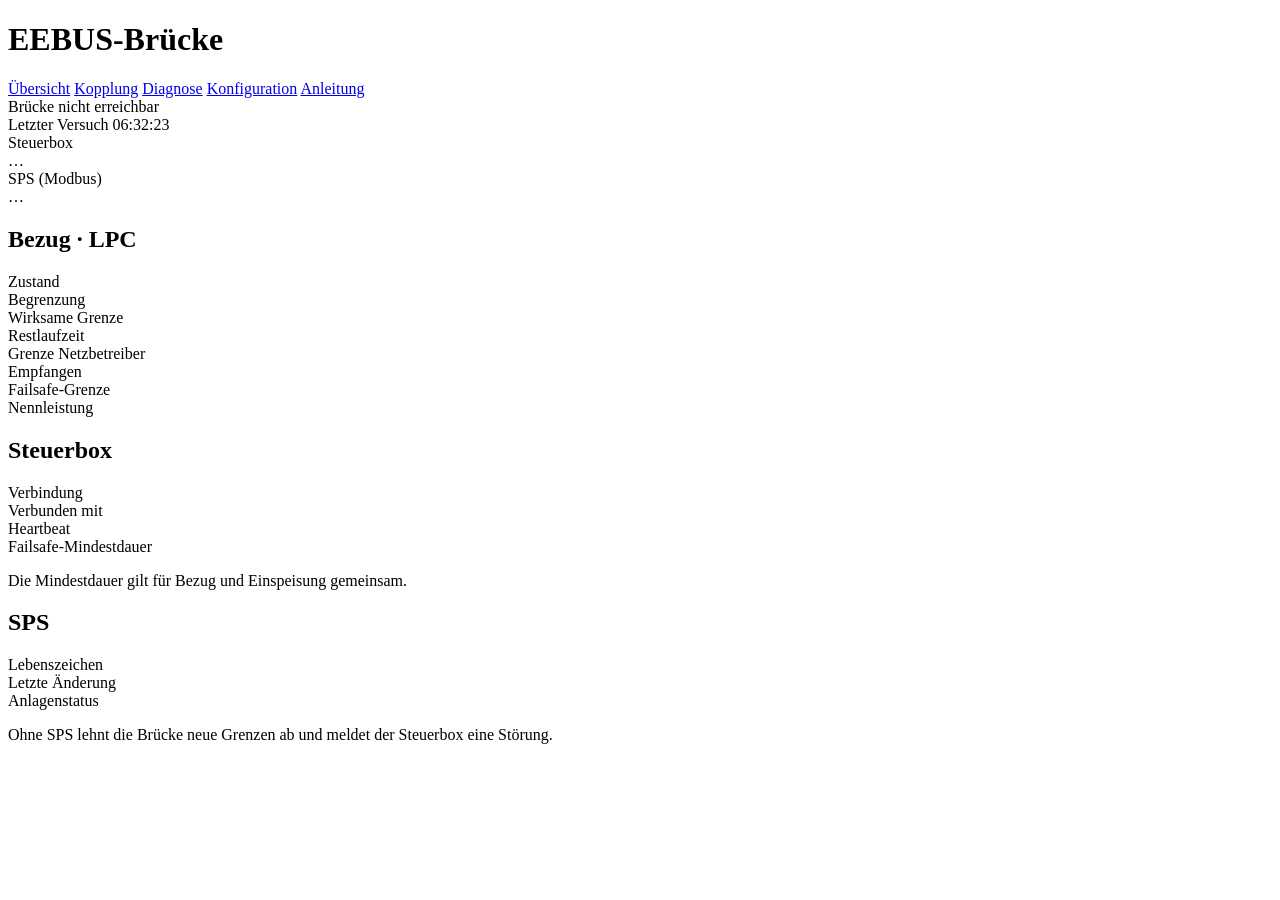
==== commit b8ee36da: "Statusleiste fuer Steuerbox und SPS, Failsafe-Text, abgelehnte Verbindung anzeigen Die Steuerbox-Anz" ====
--- a/bruecke/web/index.html
+++ b/bruecke/web/index.html
@@ -27,6 +27,18 @@
 		<div>
 			<div class="titel" id="ampelTitel">Lade …</div>
 			<div class="leise" id="ampelText"></div>
+		</div>
+	</section>
+
+	<!-- Verbindungen auf einen Blick, in allen Reitern -->
+	<section class="statusleiste">
+		<div class="statusfeld" id="stSteuerbox">
+			<span class="punkt"></span>
+			<div><div class="statusname">Steuerbox</div><div class="statuswert" id="stSteuerboxWert">…</div><div class="statustext" id="stSteuerboxText"></div></div>
+		</div>
+		<div class="statusfeld" id="stSps">
+			<span class="punkt"></span>
+			<div><div class="statusname">SPS (Modbus)</div><div class="statuswert" id="stSpsWert">…</div><div class="statustext" id="stSpsText"></div></div>
 		</div>
 	</section>
 
@@ -325,7 +337,13 @@
 		case 1: zeigeAmpel("gruen", "Unbegrenzt", `Von der Steuerbox gesteuert, keine Grenze aktiv · ${seit}${zusatz}`); break;
 		case 2: zeigeAmpel("orange", `${name}begrenzt auf ${watt(r.wirksameGrenzeW)}`,
 			`Grenze des Netzbetreibers · ${seit}` + (r.restdauerS > 0 ? ` · noch ${dauer(r.restdauerS)}` : " · unbefristet") + zusatz); break;
-		case 3: zeigeAmpel("rot", `${name}Failsafe: ${watt(r.wirksameGrenzeW)}`, `Heartbeat der Steuerbox ausgefallen · ${seit}${zusatz}`); break;
+		case 3: {
+			const rest = Math.max(0, s.failsafeMindestdauerS - r.zustandSeitS);
+			const grund = heartbeatOk(s)
+				? `Steuerbox wieder da, Failsafe endet mit der nächsten Grenze oder in ${dauer(rest)}`
+				: `Kein Heartbeat der Steuerbox · Failsafe noch mindestens ${dauer(rest)}`;
+			zeigeAmpel("rot", `${name}Failsafe: ${watt(r.wirksameGrenzeW)}`, `${grund} · ${seit}${zusatz}`); break;
+		}
 		case 4: zeigeAmpel("gruen", "Unbegrenzt", `Autonom: keine Kommunikation mit der Steuerbox · ${seit}${zusatz}`); break;
 		default: zeigeAmpel("", r.zustandText, seit);
 	}
@@ -353,10 +371,49 @@
 	}));
 }
 
+// Wie heartbeatTimeout in bruecke.go
+function heartbeatOk(s) {
+	return s.verbindung === 2 && s.heartbeatAlterS != null && s.heartbeatAlterS < 120;
+}
+
+function statusfeld(id, farbe, wert, text) {
+	$(id).className = "statusfeld " + farbe;
+	$(id + "Wert").textContent = wert;
+	$(id + "Text").textContent = text;
+}
+
+// Statusleiste: Steuerbox abgestuft nach nie gekoppelt / getrennt / verbunden
+function statusleiste(s) {
+	const k = s.kopplung;
+	const name = k ? (k.shipId || "SKI " + k.ski) : "";
+	if (s.verbindung === 2) {
+		if (heartbeatOk(s)) statusfeld("stSteuerbox", "gruen", "Verbunden", `Heartbeat ${alter(s.heartbeatAlterS)} · ${s.partner}`);
+		else statusfeld("stSteuerbox", "orange", "Verbunden, kein Heartbeat", `Letzter Heartbeat: ${alter(s.heartbeatAlterS)} · ${s.partner}`);
+	} else if (s.verbindung === 1) {
+		statusfeld("stSteuerbox", "rot", s.abgelehnt ? "Verbindung abgelehnt" : "Getrennt",
+			s.abgelehnt
+				? `Die Steuerbox vertraut der Brücke nicht. SKI und SHIP-ID der Brücke müssen in der Steuerbox eingetragen sein · ${name}`
+				: `Gekoppelt, aber nicht verbunden · seit ${dauer(s.verbindungSeitS)} · ${name}`);
+	} else {
+		statusfeld("stSteuerbox", "", "Nicht gekoppelt",
+			s.suchmodusRestS > 0 ? `Suchmodus läuft noch ${dauer(s.suchmodusRestS)}` : "Im Reiter „Kopplung“ eine Steuerbox koppeln");
+	}
+
+	const anlage = s.anlagenstatus === "Stoerung" ? "Störung" : s.anlagenstatus;
+	if (s.spsOk) {
+		statusfeld("stSps", anlage === "Störung" ? "orange" : "gruen", "Verbunden", `Lebenszeichen ${alter(s.spsLebenszeichenAlterS)} · Anlage: ${anlage}`);
+	} else {
+		statusfeld("stSps", "rot", "Ausgefallen", (s.spsLebenszeichenAlterS == null
+			? "Noch kein Lebenszeichen seit dem Start"
+			: `Kein neues Lebenszeichen seit ${dauer(s.spsLebenszeichenAlterS)}`) + " · neue Grenzen werden abgelehnt");
+	}
+}
+
 function zeige(s) {
 	zuletzt = s;
 	$("geraet").textContent = `${s.hersteller} ${s.modell} · SN ${s.seriennummer}`;
 	ampel(s);
+	statusleiste(s);
 
 	$("karteBezug").hidden = !s.bezug;
 	if (s.bezug) zeigeRichtung("b", s.bezug);
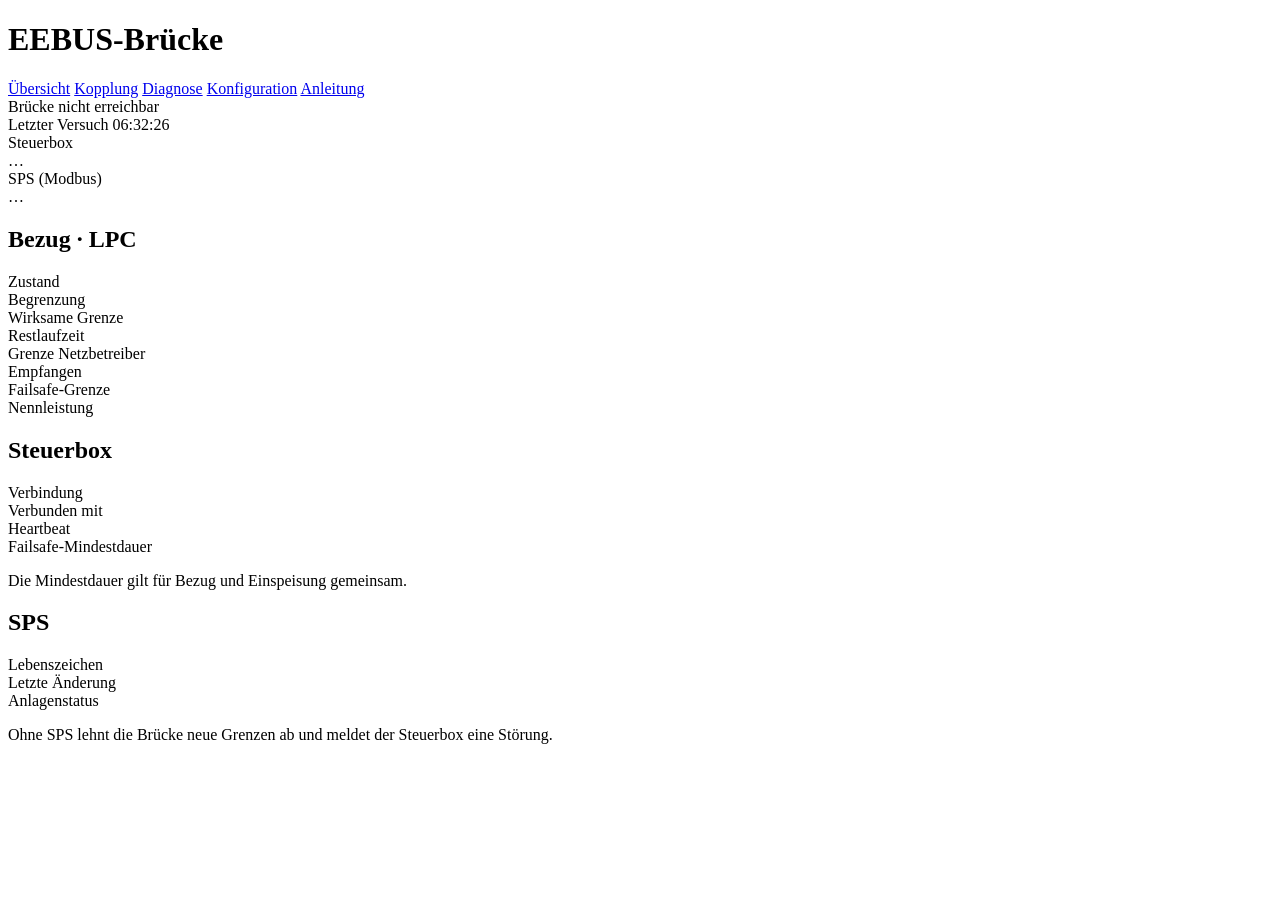
==== commit 0191ebc4: "Gesamtstatus: Ampel, Steuerbox und SPS in einem Block Co-Authored-By: Claude Opus 5.5 <noreply@anthr" ====
--- a/bruecke/web/index.html
+++ b/bruecke/web/index.html
@@ -22,16 +22,16 @@
 		<span class="leise" id="geraet"></span>
 	</header>
 
-	<section class="ampel" id="ampel">
+	<!-- Gesamtstatus in allen Reitern: Begrenzung, darunter die beiden Verbindungen -->
+	<section class="gesamtstatus">
+	<div class="ampel" id="ampel">
 		<div class="punkt"></div>
 		<div>
 			<div class="titel" id="ampelTitel">Lade …</div>
 			<div class="leise" id="ampelText"></div>
 		</div>
-	</section>
-
-	<!-- Verbindungen auf einen Blick, in allen Reitern -->
-	<section class="statusleiste">
+	</div>
+	<div class="statusleiste">
 		<div class="statusfeld" id="stSteuerbox">
 			<span class="punkt"></span>
 			<div><div class="statusname">Steuerbox</div><div class="statuswert" id="stSteuerboxWert">…</div><div class="statustext" id="stSteuerboxText"></div></div>
@@ -40,6 +40,7 @@
 			<span class="punkt"></span>
 			<div><div class="statusname">SPS (Modbus)</div><div class="statuswert" id="stSpsWert">…</div><div class="statustext" id="stSpsText"></div></div>
 		</div>
+	</div>
 	</section>
 
 	<!-- Übersicht: was im Betrieb zählt -->
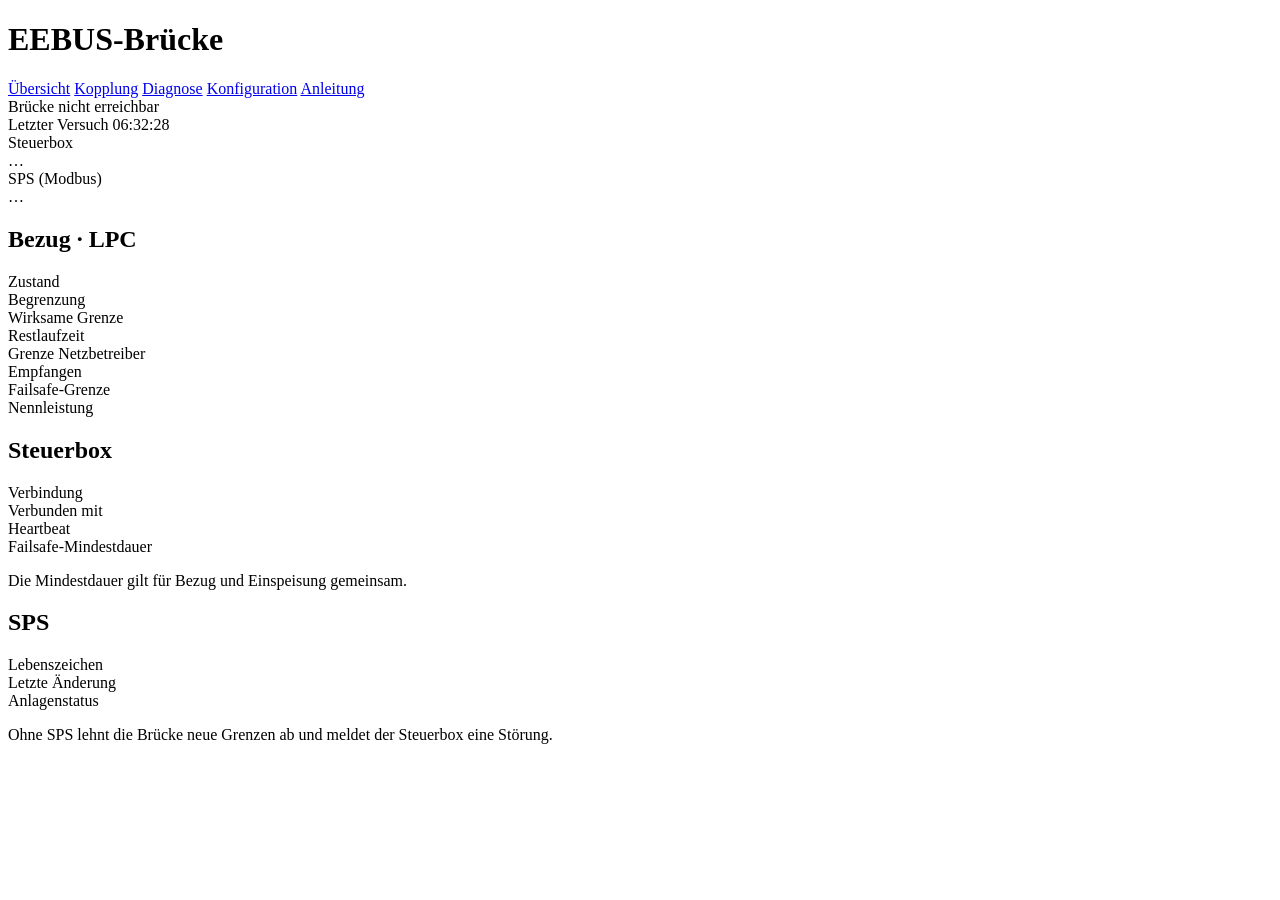
==== commit ff191a11: "Ampel: Countdown bis Failsafe, wenn die Steuerbox getrennt ist Co-Authored-By: Claude Opus 5.5 <nore" ====
--- a/bruecke/web/index.html
+++ b/bruecke/web/index.html
@@ -333,11 +333,14 @@
 	const weitere = richtungen.slice(1).map(x => `${x.name}: ${x.r.zustandText}`).join(" · ");
 	const zusatz = weitere ? " · " + weitere : "";
 	const name = richtungen.length > 1 ? w.name + " " : "";
+	// Steuerbox weg, aber noch innerhalb der 120 s bis zum Failsafe
+	const weg = s.verbindung !== 2 && s.heartbeatAlterS != null
+		? ` · Steuerbox getrennt, Failsafe in ${dauer(Math.max(0, 120 - s.heartbeatAlterS))}` : "";
 	switch (r.zustand) {
 		case 0: zeigeAmpel("rot", `${name}Failsafe-Grenze ${watt(r.wirksameGrenzeW)}`, `Init: wartet auf Steuerbox · ${seit}${zusatz}`); break;
-		case 1: zeigeAmpel("gruen", "Unbegrenzt", `Von der Steuerbox gesteuert, keine Grenze aktiv · ${seit}${zusatz}`); break;
+		case 1: zeigeAmpel(weg ? "orange" : "gruen", "Unbegrenzt", `Von der Steuerbox gesteuert, keine Grenze aktiv · ${seit}${weg}${zusatz}`); break;
 		case 2: zeigeAmpel("orange", `${name}begrenzt auf ${watt(r.wirksameGrenzeW)}`,
-			`Grenze des Netzbetreibers · ${seit}` + (r.restdauerS > 0 ? ` · noch ${dauer(r.restdauerS)}` : " · unbefristet") + zusatz); break;
+			`Grenze des Netzbetreibers · ${seit}` + (r.restdauerS > 0 ? ` · noch ${dauer(r.restdauerS)}` : " · unbefristet") + weg + zusatz); break;
 		case 3: {
 			const rest = Math.max(0, s.failsafeMindestdauerS - r.zustandSeitS);
 			const grund = heartbeatOk(s)
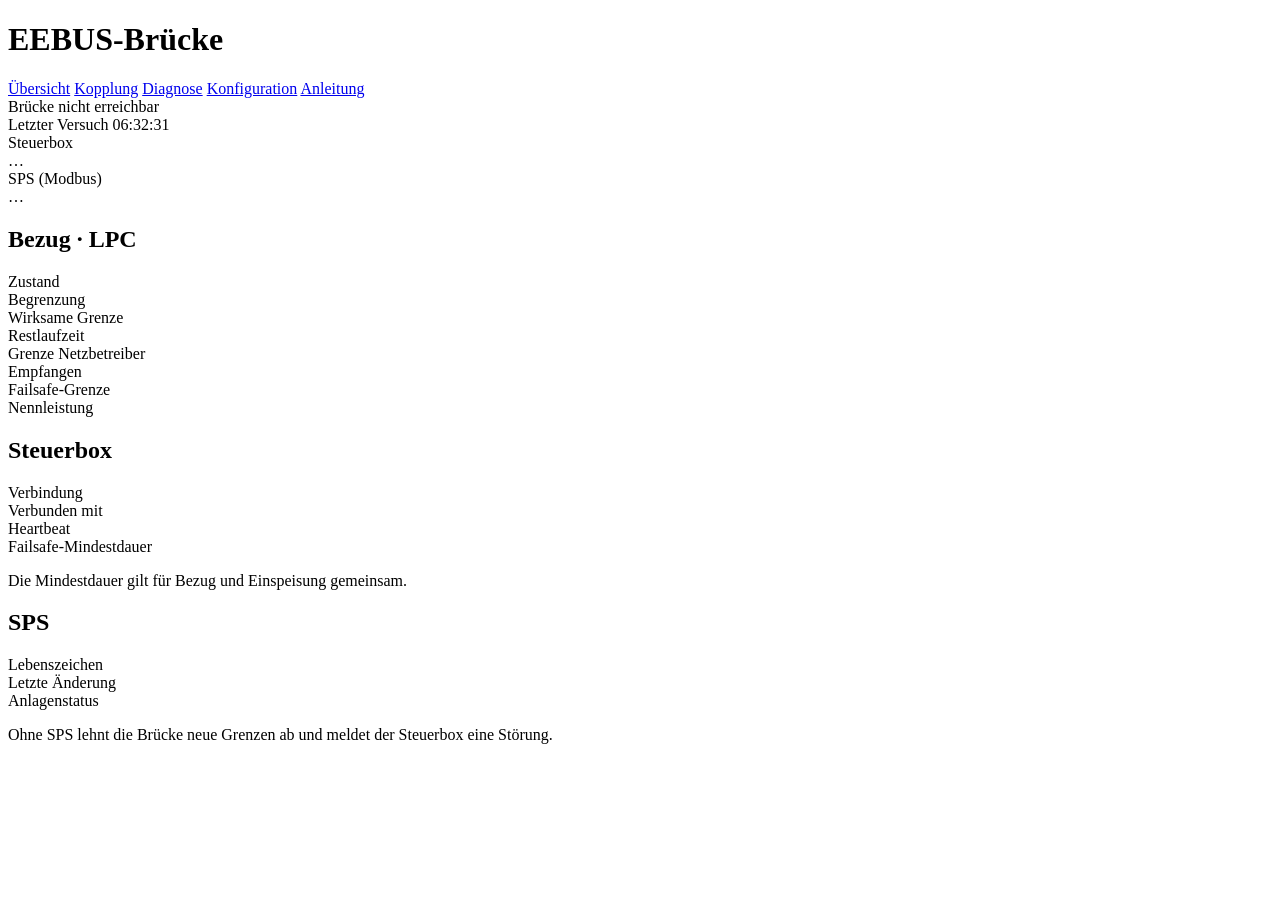
==== commit d25e4bfb: "Ampel: Failsafe-Text genauer (danach autonom bzw. Ende mit neuer Grenze) Co-Authored-By: Claude Opus" ====
--- a/bruecke/web/index.html
+++ b/bruecke/web/index.html
@@ -343,9 +343,11 @@
 			`Grenze des Netzbetreibers · ${seit}` + (r.restdauerS > 0 ? ` · noch ${dauer(r.restdauerS)}` : " · unbefristet") + weg + zusatz); break;
 		case 3: {
 			const rest = Math.max(0, s.failsafeMindestdauerS - r.zustandSeitS);
+			// Ohne Steuerbox endet der Failsafe genau nach der Mindestdauer (dann
+			// unbegrenzt/autonom), mit Steuerbox auch früher durch eine neue Grenze.
 			const grund = heartbeatOk(s)
-				? `Steuerbox wieder da, Failsafe endet mit der nächsten Grenze oder in ${dauer(rest)}`
-				: `Kein Heartbeat der Steuerbox · Failsafe noch mindestens ${dauer(rest)}`;
+				? `Steuerbox wieder da, Failsafe endet mit ihrer nächsten Grenze, spätestens in ${dauer(rest)}`
+				: `Kein Heartbeat der Steuerbox · in ${dauer(rest)} unbegrenzt (autonom), falls sie sich bis dahin nicht meldet`;
 			zeigeAmpel("rot", `${name}Failsafe: ${watt(r.wirksameGrenzeW)}`, `${grund} · ${seit}${zusatz}`); break;
 		}
 		case 4: zeigeAmpel("gruen", "Unbegrenzt", `Autonom: keine Kommunikation mit der Steuerbox · ${seit}${zusatz}`); break;
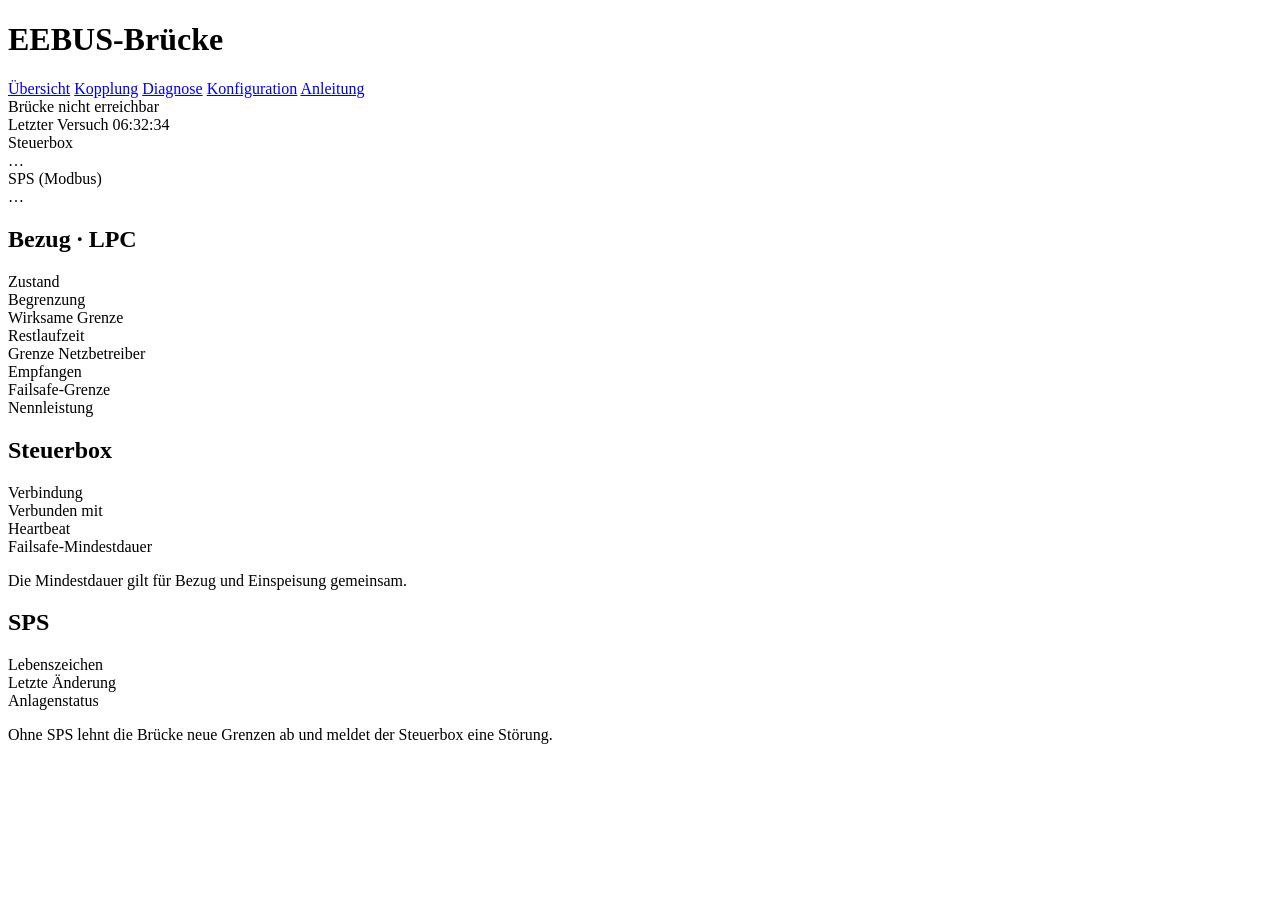
==== commit 853e6323: "Kopplung: "gekoppelt" durch "vertraut - wartet auf Steuerbox" ersetzt, Legende Nach "Vertrauen" vert" ====
--- a/bruecke/web/index.html
+++ b/bruecke/web/index.html
@@ -115,6 +115,11 @@
 				<thead><tr><th>Gerät</th><th>SHIP-ID</th><th>SKI</th><th></th></tr></thead>
 				<tbody id="gefunden"></tbody>
 			</table>
+			<ul class="zeichenerklaerung">
+				<li><strong>Vertrauen</strong> Die Brücke trägt das Gerät als ihre Steuerbox ein. Eine bisherige Kopplung wird ersetzt.</li>
+				<li><span class="marke orange">vertraut – wartet auf Steuerbox</span> Die Brücke vertraut der Steuerbox, die Steuerbox der Brücke noch nicht. Der Messstellenbetreiber muss die Brücke dort eintragen („Daten für den Messstellenbetreiber“). Danach verbinden sich beide von selbst.</li>
+				<li><span class="marke gruen">verbunden</span> Beide Seiten vertrauen sich, die Verbindung steht.</li>
+			</ul>
 			<p class="hinweis">Fehlt die Steuerbox hier, liegt es am Netz (siehe Anleitung, „Netzwerk“), nicht an der Kopplung.</p>
 		</section>
 
@@ -123,6 +128,7 @@
 			<dl>
 				<dt>Gekoppelt</dt><dd><span class="mono" id="kopplungPartner"></span> <span id="kopplungQuelle"></span>
 					<button class="gefahr kopplung-aktion" id="entkoppeln" type="button" hidden>Kopplung lösen</button></dd>
+				<dt>Zustand</dt><dd id="kopplungZustand"></dd>
 			</dl>
 
 			<div class="abschnitt kopplung-aktion" style="margin-top:16px">
@@ -489,6 +495,10 @@
 	$("kopplungPartner").textContent = k ? (k.shipId ? `${k.shipId} (SKI ${k.ski})` : `SKI ${k.ski}`) : "keine";
 	if (k) marke($("kopplungQuelle"), quellen[k.quelle] || k.quelle, "");
 	else $("kopplungQuelle").replaceChildren();
+	// Eine Pairing-Kopplung kennt oft keinen SKI, deshalb über den Verbindungszustand
+	if (!k) $("kopplungZustand").textContent = "–";
+	else if (s.verbindung === 2) marke($("kopplungZustand"), "verbunden", "gruen");
+	else marke($("kopplungZustand"), "vertraut – wartet auf Steuerbox", "orange");
 	for (const el of document.querySelectorAll(".kopplung-aktion")) el.hidden = !s.kopplungAenderbar;
 	$("kopplungFest").hidden = s.kopplungAenderbar;
 	$("anfragenZaehler").hidden = s.anfragen.length === 0;
@@ -530,7 +540,7 @@
 		}
 		const td = document.createElement("span");
 		if (verbunden(g.ski)) marke(td, "verbunden", "gruen");
-		else if (k && k.ski === g.ski) marke(td, "gekoppelt", "gruen");
+		else if (k && k.ski === g.ski) marke(td, "vertraut – wartet auf Steuerbox", "orange");
 		else if (s.kopplungAenderbar) td.append(knopf("Vertrauen", "", () => {
 			const text = k ? `Steuerbox ${g.ski} vertrauen? Die bisherige Kopplung wird ersetzt.` : `Steuerbox ${g.ski} vertrauen?`;
 			if (confirm(text)) senden("POST", "api/kopplung", { ski: g.ski }, "kopplungMeldung");
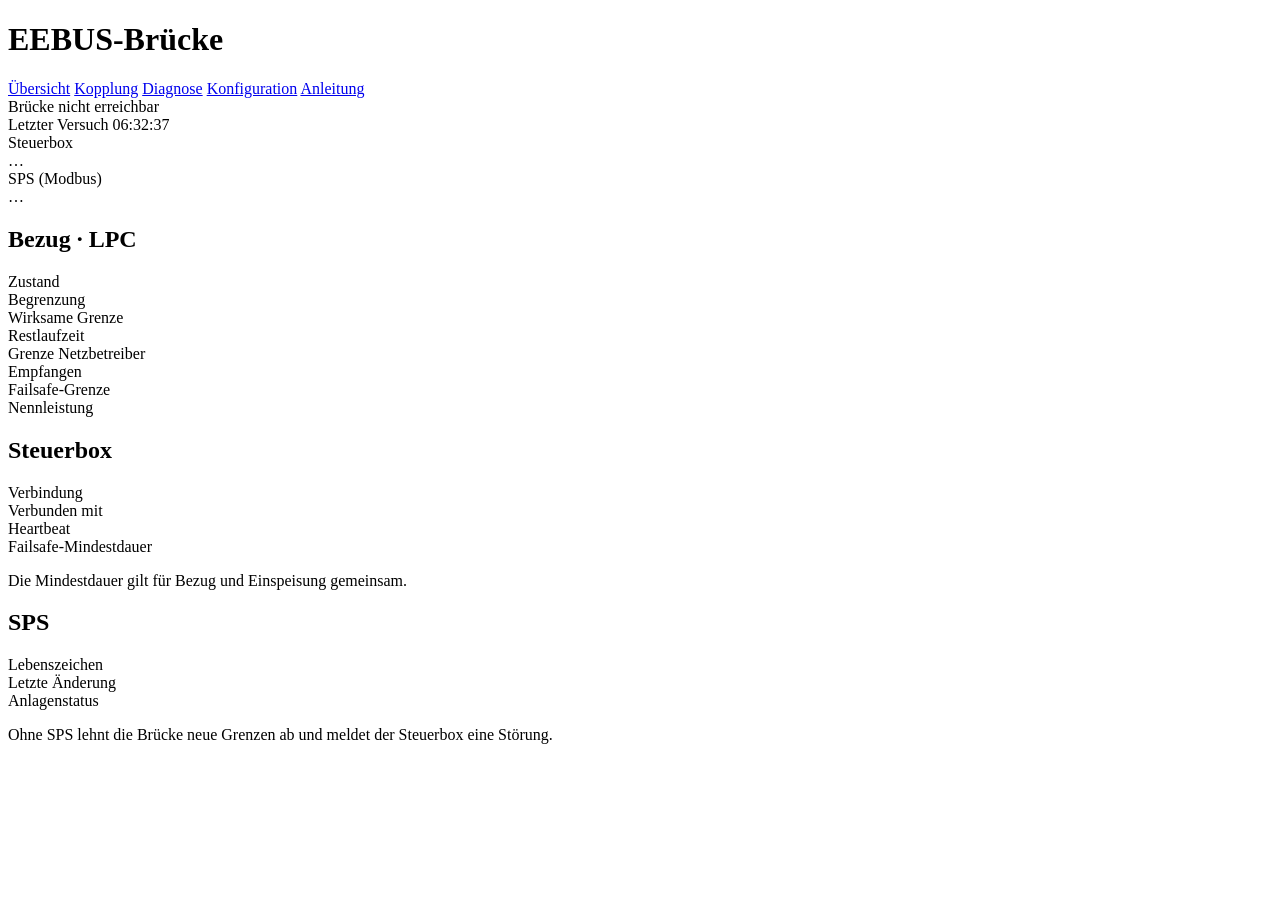
==== commit 78e03791: "Kopplung: Suchmodus als einklappbarer Ausweg, "Vertrauen" ist der Hauptweg Der Suchmodus wird nur ge" ====
--- a/bruecke/web/index.html
+++ b/bruecke/web/index.html
@@ -131,18 +131,20 @@
 				<dt>Zustand</dt><dd id="kopplungZustand"></dd>
 			</dl>
 
-			<div class="abschnitt kopplung-aktion" style="margin-top:16px">
-				<h3>Suchmodus <span id="suchStatus"></span></h3>
-				<div class="knoepfe">
+			<p class="meldung" id="kopplungMeldung"></p>
+
+			<!-- Ausweg, wenn die Steuerbox nicht per mDNS sichtbar ist. Klappt von selbst auf, sobald gesucht wird oder eine Anfrage kommt. -->
+			<details class="ausklapp kopplung-aktion" id="suchBereich">
+				<summary>Steuerbox nicht in der Liste? Suchmodus <span id="suchStatus"></span></summary>
+				<p class="hinweis">Die Brücke wartet auf den Verbindungsversuch der Steuerbox, statt sie per mDNS zu suchen. Für 10 Minuten werden Verbindungsversuche unbekannter Geräte nicht sofort abgewiesen, sondern hier zur Entscheidung angezeigt. Vorher muss der Messstellenbetreiber die Brücke in der Steuerbox eingetragen haben (SKI und SHIP-ID unten).</p>
+				<div class="knoepfe" style="margin-top:12px">
 					<button class="primaer" id="suchmodus" type="button">Steuerbox suchen</button>
 				</div>
-				<p class="hinweis">Für 10 Minuten werden Verbindungsversuche unbekannter Geräte nicht sofort abgewiesen, sondern hier zur Entscheidung angezeigt. Vorher muss der Messstellenbetreiber die Brücke in der Steuerbox eingetragen haben (SKI und SHIP-ID unten).</p>
 				<table class="geraete" style="margin-top:12px" id="anfragenTabelle" hidden>
 					<thead><tr><th>Kopplungsanfrage</th><th>SHIP-ID</th><th>SKI</th><th></th></tr></thead>
 					<tbody id="anfragen"></tbody>
 				</table>
-				<p class="meldung" id="kopplungMeldung"></p>
-			</div>
+			</details>
 			<p class="hinweis" id="kopplungFest" hidden>Die Kopplung ist per Einstellung festgelegt und lässt sich hier nicht ändern (siehe Konfiguration).</p>
 		</section>
 
@@ -489,6 +491,7 @@
 }
 
 const quellen = { env: "fest per EEBUS_REMOTE_SKI", ui: "SKI, im UI gekoppelt", pairing: "Pairing Service" };
+let suchteVorher = false, anfragenVorher = 0;
 
 function zeigeKopplung(s) {
 	const k = s.kopplung;
@@ -506,7 +509,12 @@
 	$("entkoppeln").hidden = !s.kopplungAenderbar || !k || k.quelle === "env";
 
 	const sucht = s.suchmodusRestS > 0;
-	marke($("suchStatus"), sucht ? `läuft, noch ${dauer(s.suchmodusRestS)}` : "aus", sucht ? "orange" : "");
+	// Nur beim Wechsel aufklappen, damit man den Bereich danach wieder zuklappen kann
+	if ((sucht && !suchteVorher) || s.anfragen.length > anfragenVorher) $("suchBereich").open = true;
+	suchteVorher = sucht;
+	anfragenVorher = s.anfragen.length;
+	if (sucht) marke($("suchStatus"), `läuft, noch ${dauer(s.suchmodusRestS)}`, "orange");
+	else $("suchStatus").replaceChildren();
 	$("suchmodus").textContent = sucht ? "Suchmodus beenden" : "Steuerbox suchen";
 	$("suchmodus").className = sucht ? "" : "primaer";
 	$("anfragenTabelle").hidden = !sucht;
